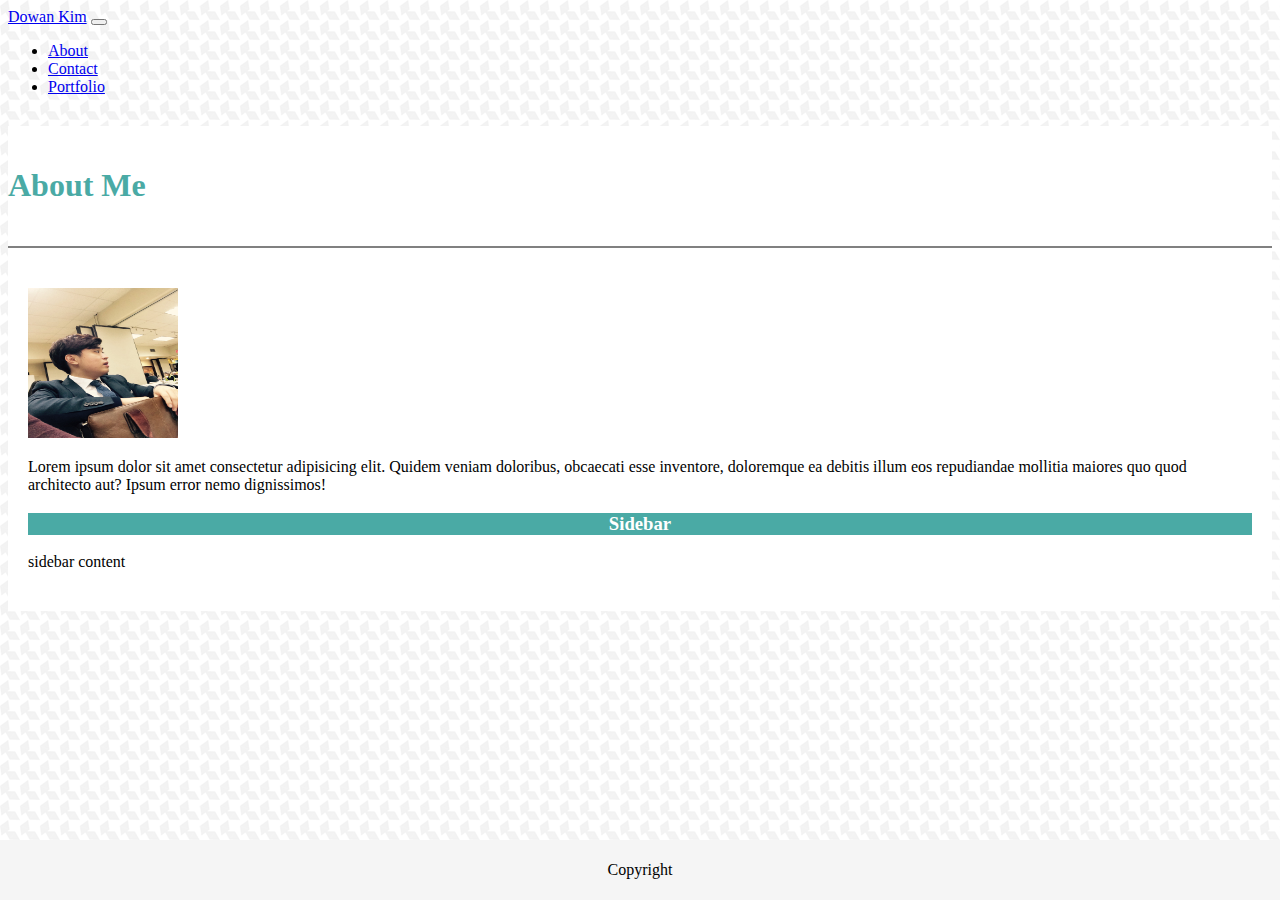
==== index.html @ 46c9e62a "first trial" ====
<!DOCTYPE html>
<html lang="en">

<head>
    <meta charset="UTF-8">
    <meta name="viewport" content="width=device-width, initial-scale=1.0">
    <meta http-equiv="X-UA-Compatible" content="ie=edge">
    <title>Document</title>
    <link rel="stylesheet" href="https://stackpath.bootstrapcdn.com/bootstrap/4.2.1/css/bootstrap.min.css" integrity="sha384-GJzZqFGwb1QTTN6wy59ffF1BuGJpLSa9DkKMp0DgiMDm4iYMj70gZWKYbI706tWS"
        crossorigin="anonymous">
    <link rel="stylesheet" href="assets/css/style.css" type="text/css">
</head>

<body>
    <nav class="navbar navbar-expand-lg navbar-light bg-light">
        <a class="navbar-brand" href="#">Dowan Kim</a>
        <button class="navbar-toggler" type="button" data-toggle="collapse" data-target="#navbarSupportedContent"
            aria-controls="navbarSupportedContent" aria-expanded="false" aria-label="Toggle navigation">
            <span class="navbar-toggler-icon"></span>
        </button>

        <div class="collapse navbar-collapse" id="navbarSupportedContent">
            <ul class="navbar-nav offset-md-10">
                <li class="nav-item">
                    <a class="nav-link" href="index.html">About</a>
                </li>
                <li class="nav-item">
                    <a class="nav-link" href="contact.html">Contact</a>
                </li>
                <li class="nav-item">
                    <a class="nav-link" href="portfolio.html">Portfolio</a>
                </li>
            </ul>
        </div>
    </nav>
    <div class="container" id="whiteBC">
        <div class="row">
            <div class="col-sm-8">
                <div class="page-header">
                    <h1>About Me</h1>
                </div>
            </div>
        <div class="row" id="contentAbout">
            <div class="col-sm-2">
                <img class="thumbnail" src="assets/images/Me.jpeg" alt="..." height="150" width="150">
            </div>
            <div class="col-sm-6">
                <div class="caption">
                    <p>Lorem ipsum dolor sit amet consectetur adipisicing elit. Quidem veniam doloribus,
                        obcaecati esse inventore, doloremque ea debitis illum eos repudiandae mollitia
                        maiores quo quod architecto aut? Ipsum error nemo dignissimos!</p>
                </div>
            </div>
            <div class="col-sm-4" id="sidebar">
                <div class="panel panel-default">
                    <div class="panel-heading">
                        <h3 class="panel-title">Sidebar</h3>
                    </div>
                    <div class="panel-body">
                        sidebar content
                    </div>
                </div>
            </div>
        </div>   
    </div>
    <footer class="footer">
        <div class="container">
            <span class="text-muted">Copyright</span>
        </div>
    </footer>
</body>

</html>
---- assets/css/style.css ----
html {
        position: relative;
        min-height: 100%;
    }
    body {
        /* Margin bottom by footer height */
        margin-bottom: 60px;
        background-image: url(../images/houndstooth-pattern.png);

    }
    
    h3 {
        text-align: center;
        background-color: #4aaaa5;
        color: #ffffff;
    }
    .page-header{
        color: #4aaaa5;
        padding: 20px 0;
        border-bottom: 2px solid grey;
    }
    #contentAbout{
        padding: 40px 20px;
    }
    #contentPF{
        padding-top: 40px;
    }
    #contentCT {
        padding-top: 40px;
    }
    #whiteBC{
        background-color: #ffffff;
        margin: 30px auto;
    }
    #portfolioCaption {
        position: relative;
        bottom: 50px;
        width: 100%;
    
    }
    #portfoliopic {
        width: 100%;
        height: 250px;
    }
    .footer {
        position: absolute;
        bottom: 0;
        left: 0;
        width: 100%;
        /* Set the fixed height of the footer here */
        height: 60px;
        line-height: 60px; /* Vertically center the text there */
        background-color: #f5f5f5;
        text-align: center;
    }



@media screen and (max-width: 768px;) {
    #sidebar {
        display: none;
        visibility: hidden;
    }
    .page-header{
        width:80%;
    }
}

@media screen and (max-width: 640px;) {
    #disebar {
        display: none;
        visibility: hidden;
    }
    .page-header{
        width:60%;
    }
    
}
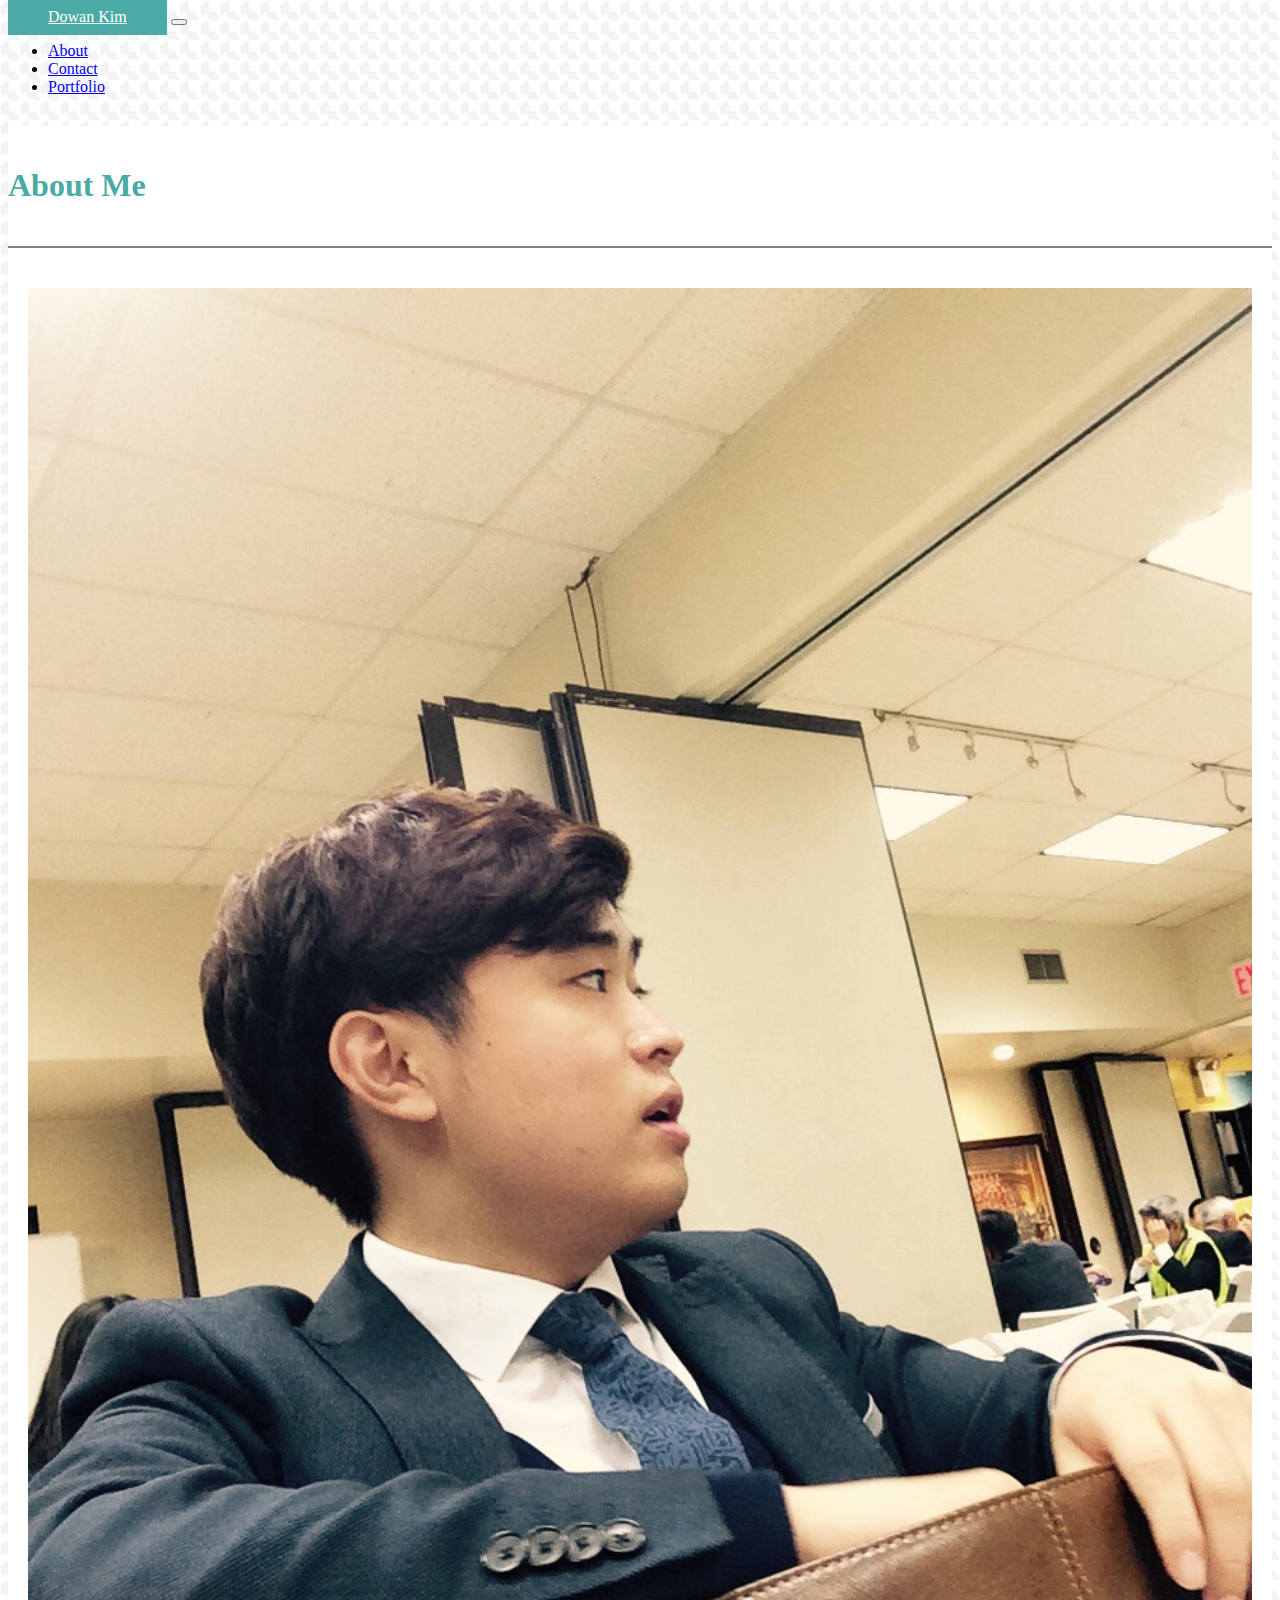
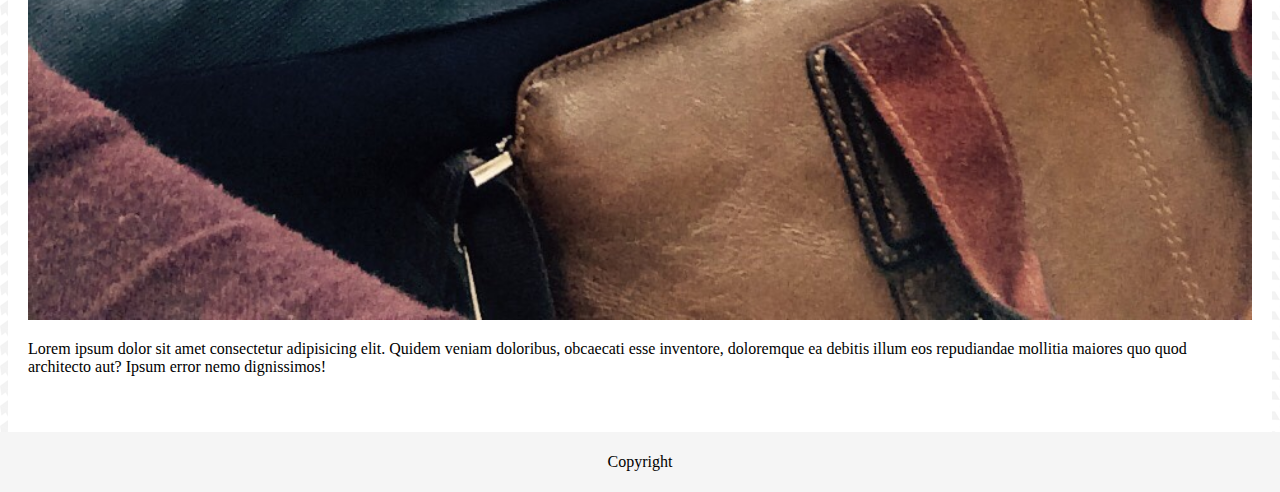
==== commit fb164c6c: "Final Work" ====
--- a/index.html
+++ b/index.html
@@ -13,7 +13,7 @@
 
 <body>
     <nav class="navbar navbar-expand-lg navbar-light bg-light">
-        <a class="navbar-brand" href="#">Dowan Kim</a>
+        <a class="navbar-brand" id="fontcolor" href="#">Dowan Kim</a>
         <button class="navbar-toggler" type="button" data-toggle="collapse" data-target="#navbarSupportedContent"
             aria-controls="navbarSupportedContent" aria-expanded="false" aria-label="Toggle navigation">
             <span class="navbar-toggler-icon"></span>
@@ -42,7 +42,7 @@
             </div>
         <div class="row" id="contentAbout">
             <div class="col-sm-2">
-                <img class="thumbnail" src="assets/images/Me.jpeg" alt="..." height="150" width="150">
+                <img class="thumbnail" src="assets/images/Me.jpeg" alt="...">
             </div>
             <div class="col-sm-6">
                 <div class="caption">
@@ -51,14 +51,9 @@
                         maiores quo quod architecto aut? Ipsum error nemo dignissimos!</p>
                 </div>
             </div>
-            <div class="col-sm-4" id="sidebar">
-                <div class="panel panel-default">
-                    <div class="panel-heading">
-                        <h3 class="panel-title">Sidebar</h3>
-                    </div>
-                    <div class="panel-body">
-                        sidebar content
-                    </div>
+            <div class="col-sm-4">
+                <div class="empty">
+                    
                 </div>
             </div>
         </div>   
--- a/assets/css/style.css
+++ b/assets/css/style.css
@@ -9,7 +9,9 @@
         background-image: url(../images/houndstooth-pattern.png);
 
     }
-    
+    nav {
+        width: 100%;
+    }
     h3 {
         text-align: center;
         background-color: #4aaaa5;
@@ -19,6 +21,17 @@
         color: #4aaaa5;
         padding: 20px 0;
         border-bottom: 2px solid grey;
+    }
+    .navbar-brand {
+        background-color: #4aaaa5;
+        padding: 10px 40px;
+    }
+    #fontcolor {
+        color: #ffffff;
+
+    }
+    .thumbnail{
+        width: 100%;
     }
     #contentAbout{
         padding: 40px 20px;
@@ -54,26 +67,26 @@
         background-color: #f5f5f5;
         text-align: center;
     }
+    .empty {
+        background-color: none;
+    }
 
 
 
-@media screen and (max-width: 768px;) {
-    #sidebar {
-        display: none;
-        visibility: hidden;
+    @include media-breakpoint-up(xs) { 
+       
     }
-    .page-header{
-        width:80%;
+    @include media-breakpoint-up(sm) { 
+       
+
     }
-}
+    @include media-breakpoint-up(md) { 
+        #sidebar{
+            display: none;
+        }
+        body {
+            margin: 20px 40px;
+        }
 
-@media screen and (max-width: 640px;) {
-    #disebar {
-        display: none;
-        visibility: hidden;
     }
-    .page-header{
-        width:60%;
-    }
-    
 }